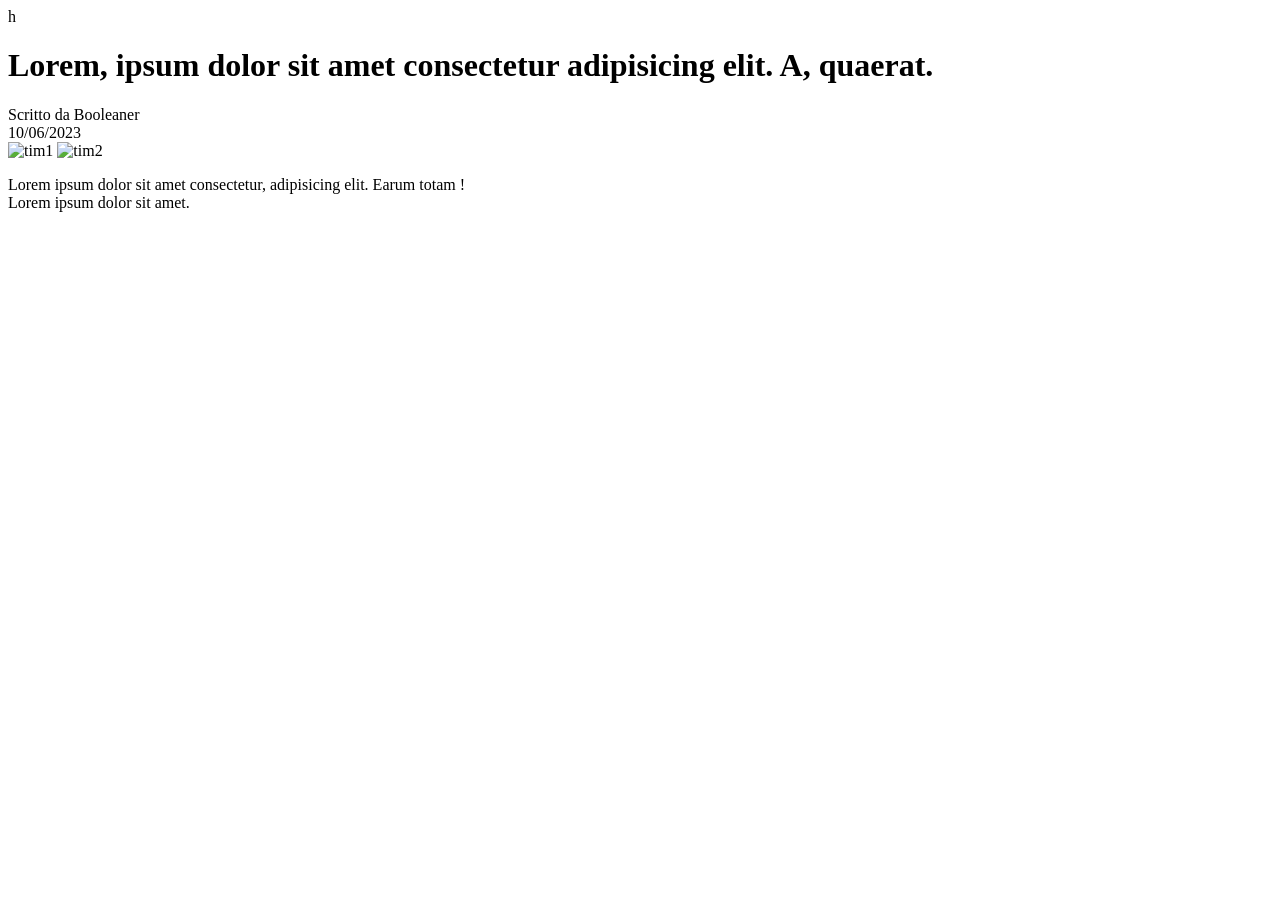
==== index.html @ 483af9f1 "parte iniziale html" ====
<!DOCTYPE html>
<html lang="en">
  <!-- qui parte l'header della pagina -->
<head>
  <link rel="stylesheet" href="style.css">
  <meta charset="UTF-8">
  <meta name="viewport" content="width=device-width, initial-scale=1.0">
  <title>Document</title>
  <header>h</header>
</head>
<!-- qui inizia il corpo centrale della pagina  -->
<body>
  <main>
    <h1>Lorem, ipsum dolor sit amet consectetur adipisicing elit. A, quaerat.</h1>
    <div>
      Scritto da Booleaner
      <br>
      10/06/2023
    </div>
    <img src="img/tim-1.jpg" alt="tim1">
    <img src="img/tim-2.jpg" alt="tim2">
    <p>Lorem ipsum dolor sit amet consectetur, adipisicing elit. Earum totam !
      <br>
      Lorem ipsum dolor sit amet.
    </p>
    

  </main>
  
</body>
</html>
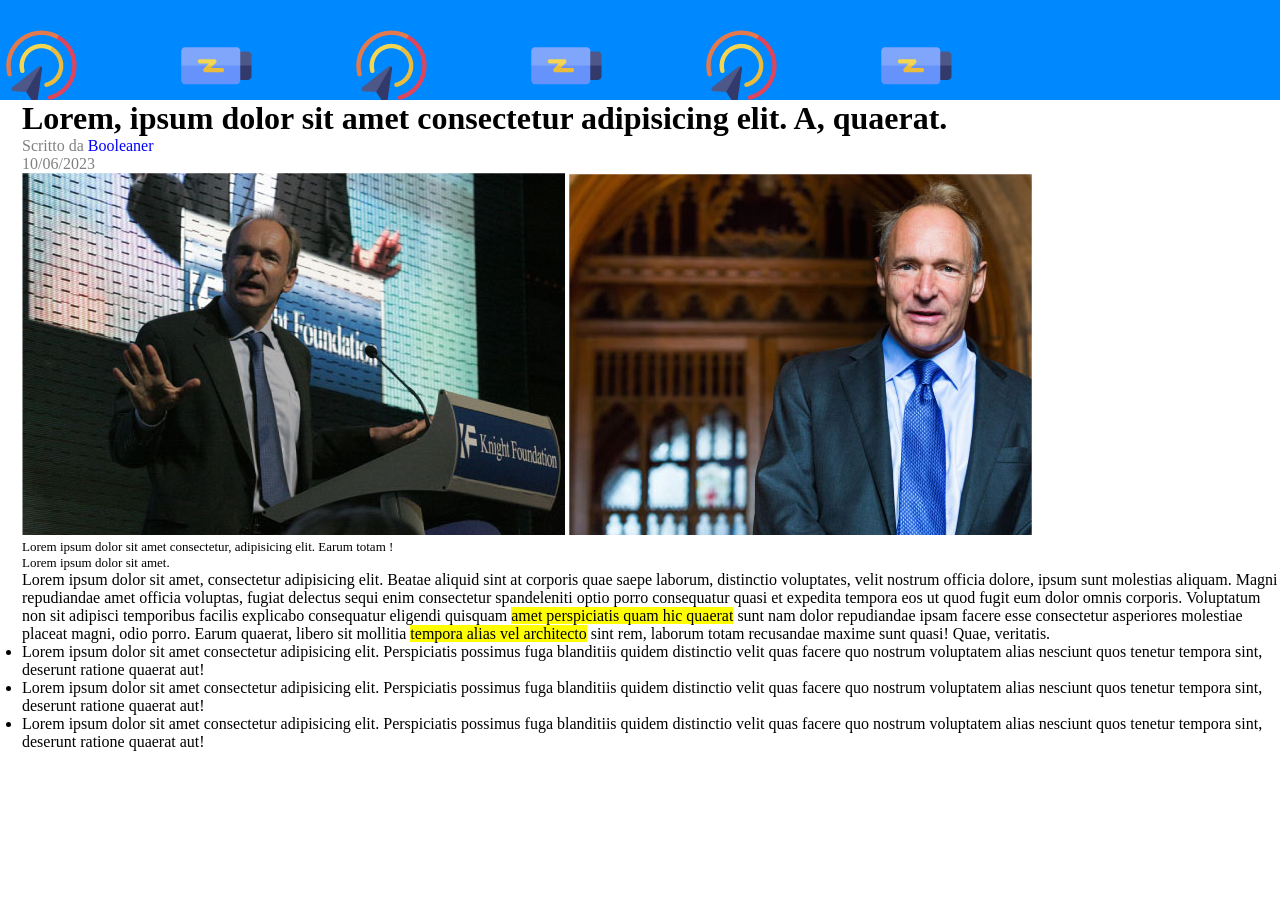
==== commit 1f6baf44: "proseguo" ====
--- a/index.html
+++ b/index.html
@@ -2,28 +2,38 @@
 <html lang="en">
   <!-- qui parte l'header della pagina -->
 <head>
-  <link rel="stylesheet" href="style.css">
+  <link rel="stylesheet" href="css/style.css">
   <meta charset="UTF-8">
   <meta name="viewport" content="width=device-width, initial-scale=1.0">
   <title>Document</title>
-  <header>h</header>
+  <header>
+    <div id="boxhead">
+  </div>
+  </header>
 </head>
 <!-- qui inizia il corpo centrale della pagina  -->
 <body>
-  <main>
+  <main class="container"> 
     <h1>Lorem, ipsum dolor sit amet consectetur adipisicing elit. A, quaerat.</h1>
-    <div>
-      Scritto da Booleaner
+    <div id="divgrigio">
+      Scritto da <span id="boolblu"> Booleaner</span>
       <br>
       10/06/2023
     </div>
     <img src="img/tim-1.jpg" alt="tim1">
     <img src="img/tim-2.jpg" alt="tim2">
-    <p>Lorem ipsum dolor sit amet consectetur, adipisicing elit. Earum totam !
+    <p id="paragrafino">Lorem ipsum dolor sit amet consectetur, adipisicing elit. Earum totam !
       <br>
       Lorem ipsum dolor sit amet.
     </p>
-    
+    <p>Lorem ipsum dolor sit amet, consectetur adipisicing elit. Beatae aliquid sint at corporis quae saepe laborum, distinctio voluptates, velit nostrum officia dolore, ipsum sunt molestias aliquam. Magni repudiandae amet officia voluptas, fugiat delectus sequi enim consectetur spandeleniti optio porro consequatur quasi et expedita tempora eos ut quod fugit eum dolor omnis corporis. Voluptatum non sit adipisci temporibus facilis explicabo consequatur eligendi quisquam <span class="evidenziatore">amet perspiciatis quam hic quaerat</span> sunt nam dolor repudiandae ipsam facere esse consectetur asperiores molestiae placeat magni, odio porro. Earum quaerat, libero sit mollitia <span class="evidenziatore">tempora alias vel architecto</span> sint rem, laborum totam recusandae maxime sunt quasi! Quae, veritatis.</p>
+
+    <!-- qui inizia l'elenco puntato -->
+    <ul>
+      <li>Lorem ipsum dolor sit amet consectetur adipisicing elit. Perspiciatis possimus fuga blanditiis quidem distinctio velit quas facere quo nostrum voluptatem alias nesciunt quos tenetur tempora sint, deserunt ratione quaerat aut!</li>
+      <li>Lorem ipsum dolor sit amet consectetur adipisicing elit. Perspiciatis possimus fuga blanditiis quidem distinctio velit quas facere quo nostrum voluptatem alias nesciunt quos tenetur tempora sint, deserunt ratione quaerat aut!</li>
+      <li>Lorem ipsum dolor sit amet consectetur adipisicing elit. Perspiciatis possimus fuga blanditiis quidem distinctio velit quas facere quo nostrum voluptatem alias nesciunt quos tenetur tempora sint, deserunt ratione quaerat aut!</li>
+    </ul>
 
   </main>
   
--- a/css/style.css
+++ b/css/style.css
@@ -0,0 +1,34 @@
+/* reset iniziale */
+*{
+  margin: 0;
+  padding: 0;
+}
+
+
+/* stili particolari */
+header{background-color: rgb(0, 136, 255); }
+#boxhead {
+  width: 1000px;
+  height: 100px;
+  background-image: url(../img/pattern.png);
+  background-size: 500px 100;
+}
+
+#divgrigio { 
+  color: grey;
+}
+
+#boolblu {
+  color: blue;
+}
+
+#paragrafino {
+  font-size: small;
+}
+
+.evidenziatore {
+  background-color: yellow;
+}
+.container{
+  padding-left: 22px;
+}
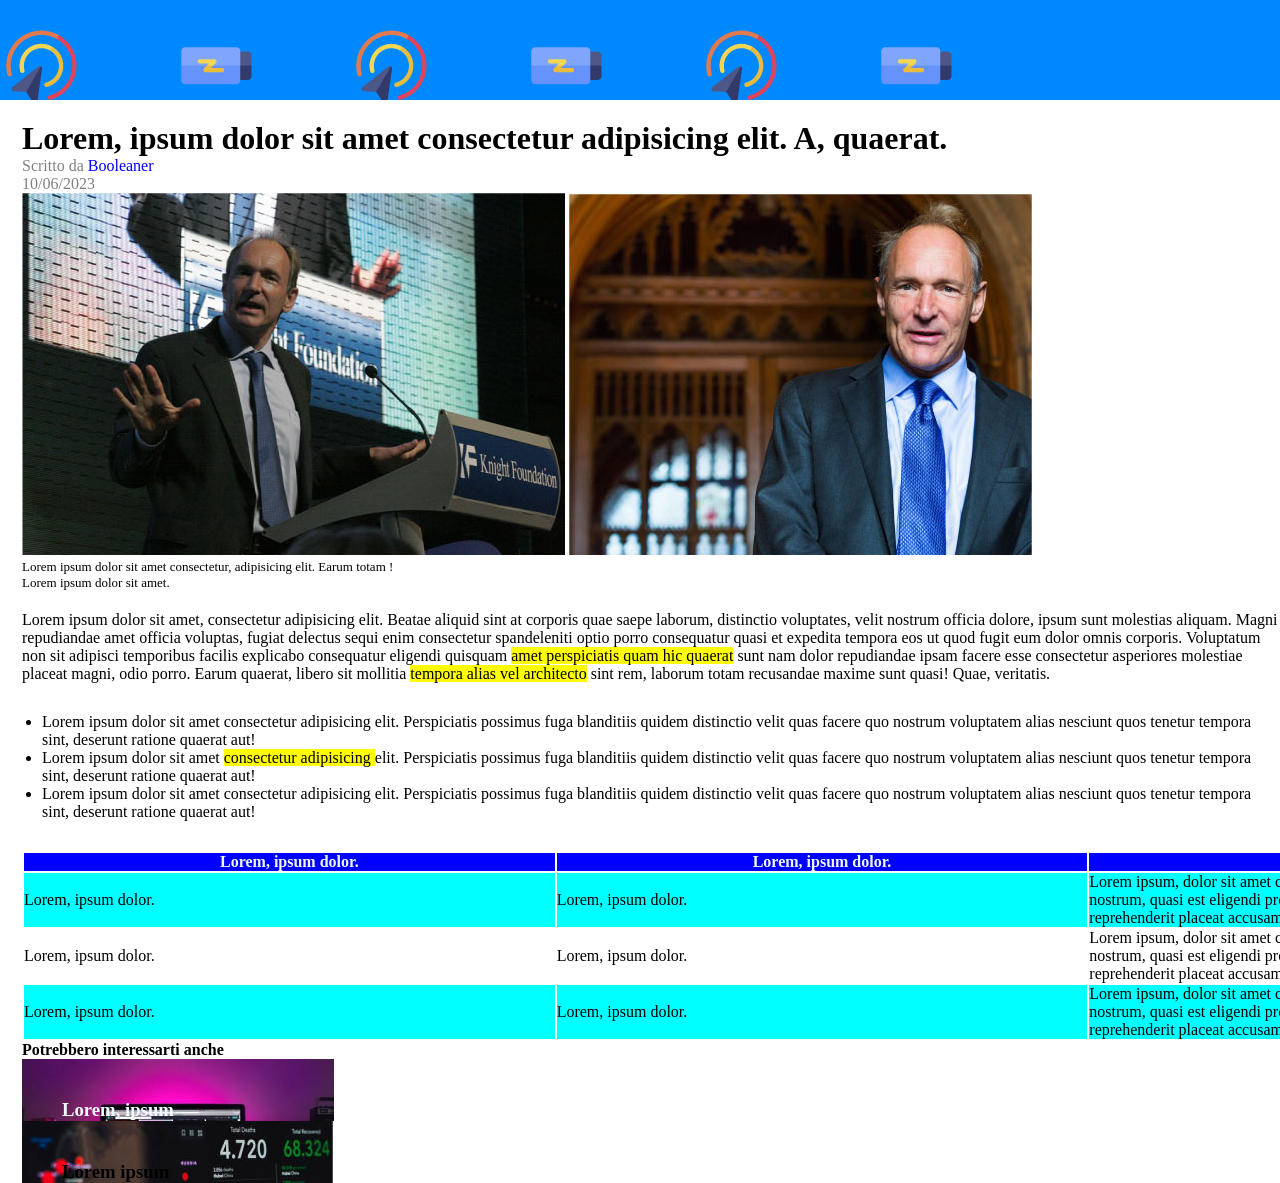
==== commit 1a93eeff: "qualcosa non quadra" ====
--- a/index.html
+++ b/index.html
@@ -26,14 +26,77 @@
       <br>
       Lorem ipsum dolor sit amet.
     </p>
-    <p>Lorem ipsum dolor sit amet, consectetur adipisicing elit. Beatae aliquid sint at corporis quae saepe laborum, distinctio voluptates, velit nostrum officia dolore, ipsum sunt molestias aliquam. Magni repudiandae amet officia voluptas, fugiat delectus sequi enim consectetur spandeleniti optio porro consequatur quasi et expedita tempora eos ut quod fugit eum dolor omnis corporis. Voluptatum non sit adipisci temporibus facilis explicabo consequatur eligendi quisquam <span class="evidenziatore">amet perspiciatis quam hic quaerat</span> sunt nam dolor repudiandae ipsam facere esse consectetur asperiores molestiae placeat magni, odio porro. Earum quaerat, libero sit mollitia <span class="evidenziatore">tempora alias vel architecto</span> sint rem, laborum totam recusandae maxime sunt quasi! Quae, veritatis.</p>
+    <p id="paragrafone">Lorem ipsum dolor sit amet, consectetur adipisicing elit. Beatae aliquid sint at corporis quae saepe laborum, distinctio voluptates, velit nostrum officia dolore, ipsum sunt molestias aliquam. Magni repudiandae amet officia voluptas, fugiat delectus sequi enim consectetur spandeleniti optio porro consequatur quasi et expedita tempora eos ut quod fugit eum dolor omnis corporis. Voluptatum non sit adipisci temporibus facilis explicabo consequatur eligendi quisquam <span class="evidenziatore">amet perspiciatis quam hic quaerat</span> sunt nam dolor repudiandae ipsam facere esse consectetur asperiores molestiae placeat magni, odio porro. Earum quaerat, libero sit mollitia <span class="evidenziatore">tempora alias vel architecto</span> sint rem, laborum totam recusandae maxime sunt quasi! Quae, veritatis.</p>
 
     <!-- qui inizia l'elenco puntato -->
     <ul>
       <li>Lorem ipsum dolor sit amet consectetur adipisicing elit. Perspiciatis possimus fuga blanditiis quidem distinctio velit quas facere quo nostrum voluptatem alias nesciunt quos tenetur tempora sint, deserunt ratione quaerat aut!</li>
-      <li>Lorem ipsum dolor sit amet consectetur adipisicing elit. Perspiciatis possimus fuga blanditiis quidem distinctio velit quas facere quo nostrum voluptatem alias nesciunt quos tenetur tempora sint, deserunt ratione quaerat aut!</li>
+      <li>Lorem ipsum dolor sit amet <span class="evidenziatore">consectetur adipisicing </span>elit. Perspiciatis possimus fuga blanditiis quidem distinctio velit quas facere quo nostrum voluptatem alias nesciunt quos tenetur tempora sint, deserunt ratione quaerat aut!</li>
       <li>Lorem ipsum dolor sit amet consectetur adipisicing elit. Perspiciatis possimus fuga blanditiis quidem distinctio velit quas facere quo nostrum voluptatem alias nesciunt quos tenetur tempora sint, deserunt ratione quaerat aut!</li>
     </ul>
+    <!-- qui finisce l'elenco e inizia la tabella  -->
+    <table>
+      <thead>
+        <tr>
+          <th class="bluetab">
+            <strong>Lorem, ipsum dolor.</strong>
+          </th>
+          <th class="bluetab">
+            <strong>Lorem, ipsum dolor.</strong>
+          </th>
+          <th class="bluetab">
+            <strong>Lorem, ipsum dolor.</strong>
+          </th>
+        </tr>
+      </thead>
+     
+      <tr class="azzurtab">
+        <td>
+          Lorem, ipsum dolor.
+        </td>
+        <td class="azzurtab">
+          Lorem, ipsum dolor.
+        </td>
+        <td class="azzurtab">
+          Lorem ipsum, dolor sit amet consectetur adipisicing elit. Nesciunt deserunt officia nostrum, quasi est eligendi provident nemo fugit laboriosam delectus aliquid dolor reprehenderit placeat accusamus, nisi iste quisquam iure vel.
+        </td>
+      </tr>
+      <tr>
+        <td>
+          Lorem, ipsum dolor.
+        </td>
+        <td>
+          Lorem, ipsum dolor.
+        </td>
+        <td>
+          Lorem ipsum, dolor sit amet consectetur adipisicing elit. Nesciunt deserunt officia nostrum, quasi est eligendi provident nemo fugit laboriosam delectus aliquid dolor reprehenderit placeat accusamus, nisi iste quisquam iure vel.
+        </td>
+      </tr>
+      <tr>
+        <td class="azzurtab">
+          Lorem, ipsum dolor.
+        </td>
+        <td class="azzurtab">
+          Lorem, ipsum dolor.
+        </td>
+        <td class="azzurtab">
+          Lorem ipsum, dolor sit amet consectetur adipisicing elit. Nesciunt deserunt officia nostrum, quasi est eligendi provident nemo fugit laboriosam delectus aliquid dolor reprehenderit placeat accusamus, nisi iste quisquam iure vel.
+        </td>
+      </tr>
+    </table>
+    
+
+    <!-- qui finisce la tabella  -->
+    <div>
+      <h4 id="titolino">Potrebbero interessarti anche</h4>
+      <h3 id="monitor">Lorem, ipsum </h3>
+    </div>
+    <div>
+      <h3 id="grafico">
+        Lorem ipsum
+      </h3>
+      
+    </div>
 
   </main>
   
--- a/css/style.css
+++ b/css/style.css
@@ -13,7 +13,9 @@
   background-image: url(../img/pattern.png);
   background-size: 500px 100;
 }
-
+h1{
+  padding-top: 20px;
+}
 #divgrigio { 
   color: grey;
 }
@@ -31,4 +33,43 @@
 }
 .container{
   padding-left: 22px;
-}+}
+ul {
+  padding-left: 20px;
+  padding-top: 30px;
+}
+#paragrafone {
+  padding-top: 20px;
+}
+table {
+  padding-top: 30px;
+  width: 1600px;px;
+  table-layout: fixed;
+}
+th{
+  color: aliceblue;
+}
+.bluetab {
+  background-color: blue;
+}
+.azzurtab{background-color: aqua;}
+
+.titolino {
+  color: grey;
+padding-top: 20px;
+}
+
+#monitor{
+ color: aliceblue;
+  padding-top: 40px;
+  padding-left: 40px;
+  background-image: url(../img/monitor.jpg);
+  background-repeat: no-repeat;
+}
+
+#grafico {
+   padding-top: 40px;
+   padding-left: 40px;
+   background-image: url(../img/graph.jpg);
+   background-repeat: no-repeat;
+  }
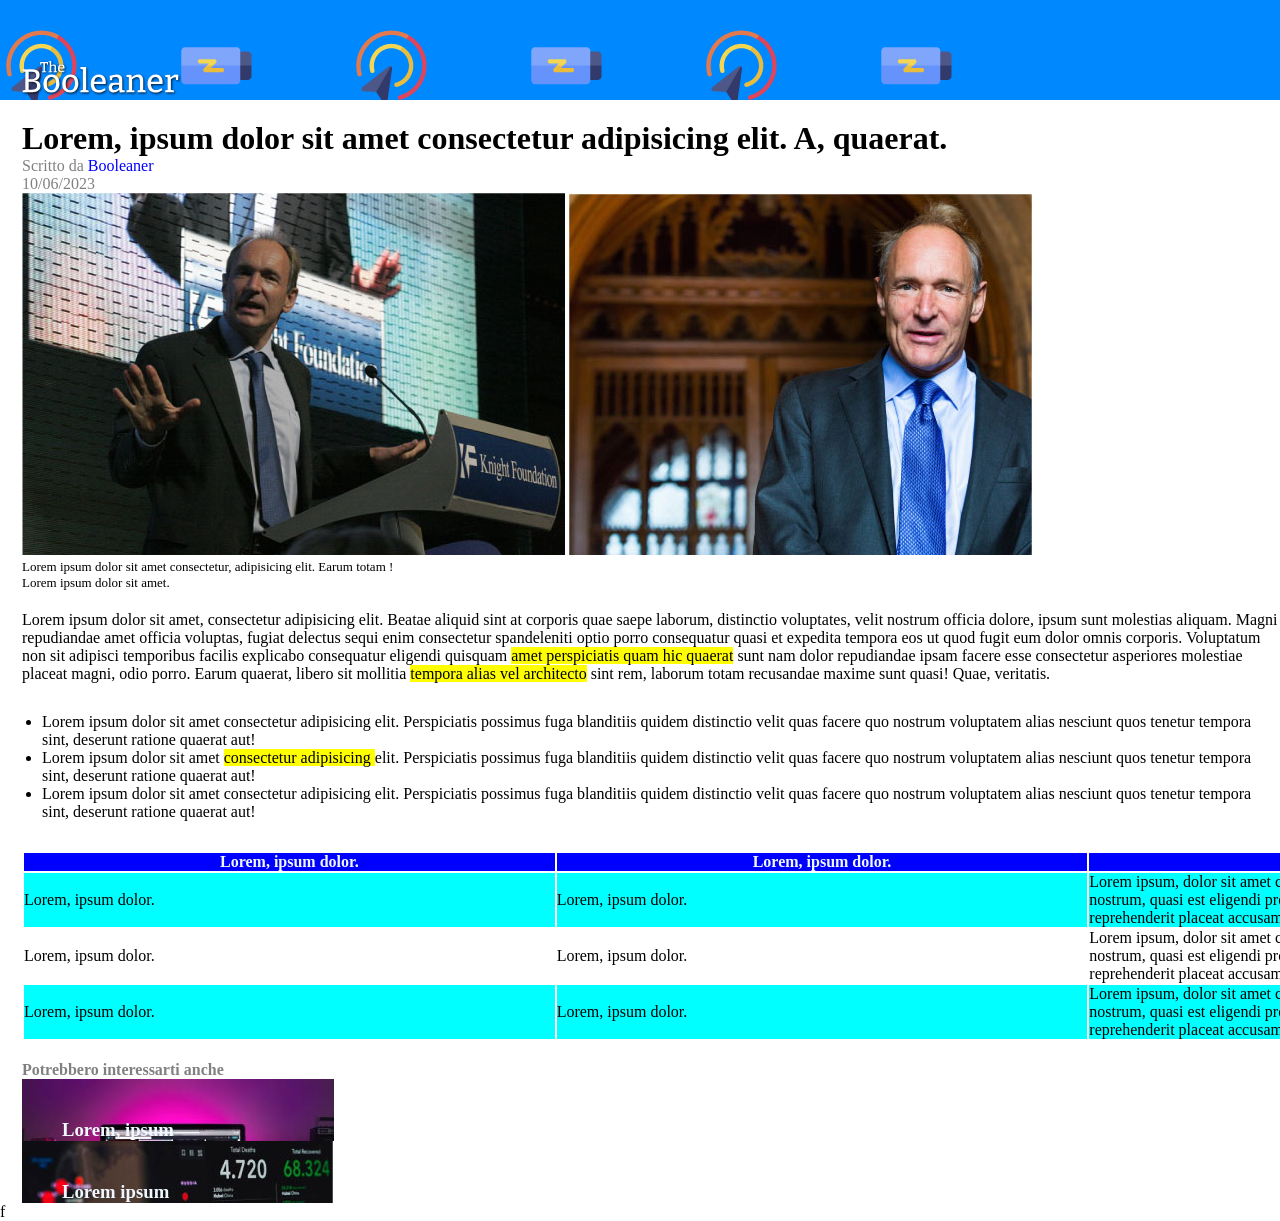
==== commit 21ee9d83: "qualcosa non quadra" ====
--- a/index.html
+++ b/index.html
@@ -8,6 +8,7 @@
   <title>Document</title>
   <header>
     <div id="boxhead">
+      <img id="logo" src="img/logo.svg" alt="logo">
   </div>
   </header>
 </head>
@@ -101,4 +102,7 @@
   </main>
   
 </body>
+<footer>
+  f
+</footer>
 </html>
--- a/css/style.css
+++ b/css/style.css
@@ -12,6 +12,12 @@
   height: 100px;
   background-image: url(../img/pattern.png);
   background-size: 500px 100;
+}
+#logo { 
+  width: 200px;
+  height: 40px;
+  padding-top: 60px;
+
 }
 h1{
   padding-top: 20px;
@@ -54,7 +60,7 @@
 }
 .azzurtab{background-color: aqua;}
 
-.titolino {
+#titolino {
   color: grey;
 padding-top: 20px;
 }
@@ -68,6 +74,7 @@
 }
 
 #grafico {
+  color: aliceblue;
    padding-top: 40px;
    padding-left: 40px;
    background-image: url(../img/graph.jpg);
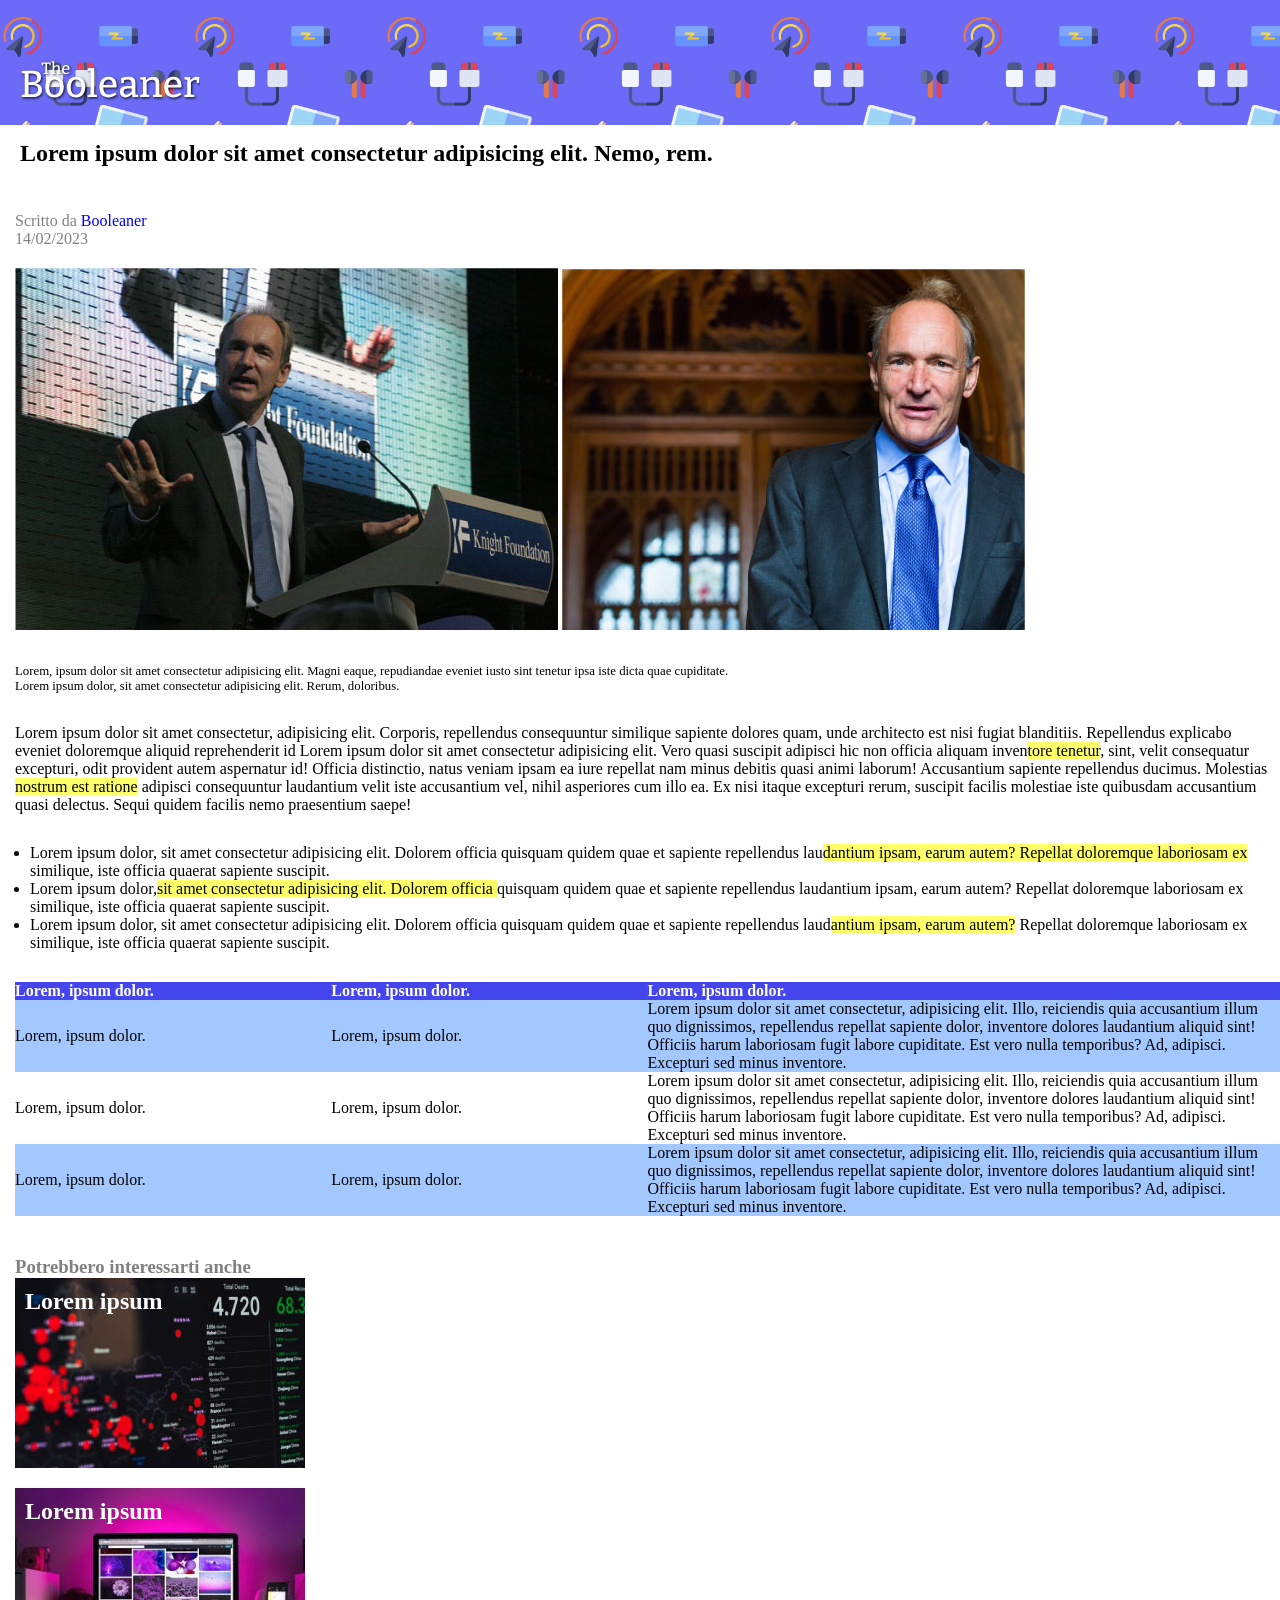
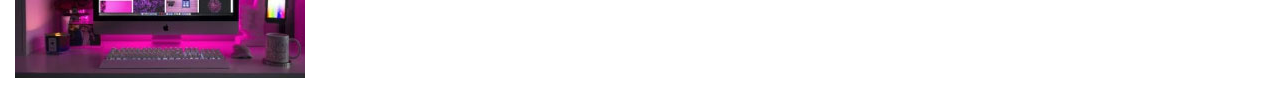
==== commit 386b3627: "[fix] da capo" ====
--- a/index.html
+++ b/index.html
@@ -1,108 +1,94 @@
 <!DOCTYPE html>
 <html lang="en">
-  <!-- qui parte l'header della pagina -->
 <head>
   <link rel="stylesheet" href="css/style.css">
   <meta charset="UTF-8">
   <meta name="viewport" content="width=device-width, initial-scale=1.0">
-  <title>Document</title>
+  <title>Booleaner</title>
+</head>
+<body>
+ 
   <header>
-    <div id="boxhead">
-      <img id="logo" src="img/logo.svg" alt="logo">
-  </div>
+<img src="img/logo.svg" alt="">
   </header>
-</head>
-<!-- qui inizia il corpo centrale della pagina  -->
-<body>
-  <main class="container"> 
-    <h1>Lorem, ipsum dolor sit amet consectetur adipisicing elit. A, quaerat.</h1>
-    <div id="divgrigio">
-      Scritto da <span id="boolblu"> Booleaner</span>
-      <br>
-      10/06/2023
-    </div>
-    <img src="img/tim-1.jpg" alt="tim1">
-    <img src="img/tim-2.jpg" alt="tim2">
-    <p id="paragrafino">Lorem ipsum dolor sit amet consectetur, adipisicing elit. Earum totam !
-      <br>
-      Lorem ipsum dolor sit amet.
-    </p>
-    <p id="paragrafone">Lorem ipsum dolor sit amet, consectetur adipisicing elit. Beatae aliquid sint at corporis quae saepe laborum, distinctio voluptates, velit nostrum officia dolore, ipsum sunt molestias aliquam. Magni repudiandae amet officia voluptas, fugiat delectus sequi enim consectetur spandeleniti optio porro consequatur quasi et expedita tempora eos ut quod fugit eum dolor omnis corporis. Voluptatum non sit adipisci temporibus facilis explicabo consequatur eligendi quisquam <span class="evidenziatore">amet perspiciatis quam hic quaerat</span> sunt nam dolor repudiandae ipsam facere esse consectetur asperiores molestiae placeat magni, odio porro. Earum quaerat, libero sit mollitia <span class="evidenziatore">tempora alias vel architecto</span> sint rem, laborum totam recusandae maxime sunt quasi! Quae, veritatis.</p>
+  <main>
+    <section>
+      <h1>Lorem ipsum dolor sit amet consectetur adipisicing elit. Nemo, rem.</h1>
+      <p class="grey-text">
+        Scritto da <span class="blue-text">Booleaner</span>
+        <br>
+        14/02/2023
+      </p>
+      <div>
+        <img class="tim-img" src="img/tim-1.jpg" alt="">
+        <img class="tim2-img" src="img/tim-2.jpg" alt="">
+        <p class="dida">Lorem, ipsum dolor sit amet consectetur adipisicing elit. Magni eaque, repudiandae eveniet iusto sint tenetur ipsa iste dicta quae cupiditate.
+          <br>
+          Lorem ipsum dolor, sit amet consectetur adipisicing elit. Rerum, doloribus.
+        </p>
+      </div>
+    </section>
 
-    <!-- qui inizia l'elenco puntato -->
-    <ul>
-      <li>Lorem ipsum dolor sit amet consectetur adipisicing elit. Perspiciatis possimus fuga blanditiis quidem distinctio velit quas facere quo nostrum voluptatem alias nesciunt quos tenetur tempora sint, deserunt ratione quaerat aut!</li>
-      <li>Lorem ipsum dolor sit amet <span class="evidenziatore">consectetur adipisicing </span>elit. Perspiciatis possimus fuga blanditiis quidem distinctio velit quas facere quo nostrum voluptatem alias nesciunt quos tenetur tempora sint, deserunt ratione quaerat aut!</li>
-      <li>Lorem ipsum dolor sit amet consectetur adipisicing elit. Perspiciatis possimus fuga blanditiis quidem distinctio velit quas facere quo nostrum voluptatem alias nesciunt quos tenetur tempora sint, deserunt ratione quaerat aut!</li>
-    </ul>
-    <!-- qui finisce l'elenco e inizia la tabella  -->
-    <table>
-      <thead>
-        <tr>
-          <th class="bluetab">
-            <strong>Lorem, ipsum dolor.</strong>
-          </th>
-          <th class="bluetab">
-            <strong>Lorem, ipsum dolor.</strong>
-          </th>
-          <th class="bluetab">
-            <strong>Lorem, ipsum dolor.</strong>
-          </th>
-        </tr>
-      </thead>
-     
-      <tr class="azzurtab">
-        <td>
-          Lorem, ipsum dolor.
-        </td>
-        <td class="azzurtab">
-          Lorem, ipsum dolor.
-        </td>
-        <td class="azzurtab">
-          Lorem ipsum, dolor sit amet consectetur adipisicing elit. Nesciunt deserunt officia nostrum, quasi est eligendi provident nemo fugit laboriosam delectus aliquid dolor reprehenderit placeat accusamus, nisi iste quisquam iure vel.
-        </td>
-      </tr>
-      <tr>
-        <td>
-          Lorem, ipsum dolor.
-        </td>
-        <td>
-          Lorem, ipsum dolor.
-        </td>
-        <td>
-          Lorem ipsum, dolor sit amet consectetur adipisicing elit. Nesciunt deserunt officia nostrum, quasi est eligendi provident nemo fugit laboriosam delectus aliquid dolor reprehenderit placeat accusamus, nisi iste quisquam iure vel.
-        </td>
-      </tr>
-      <tr>
-        <td class="azzurtab">
-          Lorem, ipsum dolor.
-        </td>
-        <td class="azzurtab">
-          Lorem, ipsum dolor.
-        </td>
-        <td class="azzurtab">
-          Lorem ipsum, dolor sit amet consectetur adipisicing elit. Nesciunt deserunt officia nostrum, quasi est eligendi provident nemo fugit laboriosam delectus aliquid dolor reprehenderit placeat accusamus, nisi iste quisquam iure vel.
-        </td>
-      </tr>
-    </table>
-    
 
-    <!-- qui finisce la tabella  -->
-    <div>
-      <h4 id="titolino">Potrebbero interessarti anche</h4>
-      <h3 id="monitor">Lorem, ipsum </h3>
-    </div>
-    <div>
-      <h3 id="grafico">
-        Lorem ipsum
-      </h3>
-      
-    </div>
 
+    <section>
+       <p>
+        Lorem ipsum dolor sit amet consectetur, adipisicing elit. Corporis, repellendus consequuntur similique sapiente dolores quam, unde architecto est nisi fugiat blanditiis. Repellendus explicabo eveniet doloremque aliquid reprehenderit id Lorem ipsum dolor sit amet consectetur adipisicing elit. Vero quasi suscipit adipisci hic non officia aliquam inven<span class="evidenziato">tore tenetur</span>, sint, velit consequatur excepturi, odit provident autem aspernatur id! Officia distinctio, natus veniam ipsam ea iure repellat nam minus debitis quasi animi laborum! Accusantium sapiente repellendus ducimus. Molestias <span class="evidenziato">nostrum est ratione</span> adipisci consequuntur laudantium velit iste accusantium vel, nihil asperiores cum illo ea. Ex nisi itaque excepturi rerum, suscipit facilis molestiae iste quibusdam accusantium quasi delectus. Sequi quidem facilis nemo praesentium saepe!
+       </p>
+
+      <div>
+        <ul>
+          <li>
+            Lorem ipsum dolor, sit amet consectetur adipisicing elit. Dolorem officia quisquam quidem quae et sapiente repellendus lau<span class="evidenziato">dantium ipsam, earum autem? Repellat doloremque laboriosam ex
+            </span>similique, iste officia quaerat sapiente suscipit.
+          </li>
+          <li>
+            Lorem ipsum dolor,<span class="evidenziato">sit amet consectetur adipisicing elit. Dolorem officia </span> quisquam quidem quae et sapiente repellendus laudantium ipsam, earum autem? Repellat doloremque laboriosam ex similique, iste officia quaerat sapiente suscipit.
+          </li>
+          <li>
+            Lorem ipsum dolor, sit amet consectetur adipisicing elit. Dolorem officia quisquam quidem quae et sapiente repellendus laud<span class="evidenziato">antium ipsam, earum autem?</span> Repellat doloremque laboriosam ex similique, iste officia quaerat sapiente suscipit.
+          </li>
+        </ul>
+      </div>
+
+      <table>
+        <thead>
+          <th>Lorem, ipsum dolor.</th>
+          <th>Lorem, ipsum dolor.</th>
+          <th class="txt">Lorem, ipsum dolor.</th>
+        </thead>
+
+        <tbody>
+          <tr class="odd">
+            <td>Lorem, ipsum dolor.</td>
+            <td>Lorem, ipsum dolor.</td>
+            <td>Lorem ipsum dolor sit amet consectetur, adipisicing elit. Illo, reiciendis quia accusantium illum quo dignissimos, repellendus repellat sapiente dolor, inventore dolores laudantium aliquid sint! Officiis harum laboriosam fugit labore cupiditate. Est vero nulla temporibus? Ad, adipisci. Excepturi sed minus inventore.</td>
+          </tr>
+          <tr>
+            <td>Lorem, ipsum dolor.</td>
+            <td>Lorem, ipsum dolor.</td>
+            <td>Lorem ipsum dolor sit amet consectetur, adipisicing elit. Illo, reiciendis quia accusantium illum quo dignissimos, repellendus repellat sapiente dolor, inventore dolores laudantium aliquid sint! Officiis harum laboriosam fugit labore cupiditate. Est vero nulla temporibus? Ad, adipisci. Excepturi sed minus inventore.</td>
+          </tr>
+          <tr class="odd">
+            <td>Lorem, ipsum dolor.</td>
+            <td>Lorem, ipsum dolor.</td>
+            <td>Lorem ipsum dolor sit amet consectetur, adipisicing elit. Illo, reiciendis quia accusantium illum quo dignissimos, repellendus repellat sapiente dolor, inventore dolores laudantium aliquid sint! Officiis harum laboriosam fugit labore cupiditate. Est vero nulla temporibus? Ad, adipisci. Excepturi sed minus inventore.</td>
+          </tr>
+          
+
+        </tbody>
+      </table>
+    </section>
   </main>
-  
+
+  <footer>
+    <h3 class="grey-text">Potrebbero interessarti anche</h3>
+ <div class="foot-img1">
+  <h2>Lorem ipsum</h2>
+ </div>
+ <div class="foot-img2">
+  <h2>Lorem ipsum</h2>
+ </div>
+  </footer>
 </body>
-<footer>
-  f
-</footer>
 </html>
--- a/css/style.css
+++ b/css/style.css
@@ -2,81 +2,110 @@
 *{
   margin: 0;
   padding: 0;
+  box-sizing: border-box;
 }
 
-
-/* stili particolari */
-header{background-color: rgb(0, 136, 255); }
-#boxhead {
-  width: 1000px;
-  height: 100px;
-  background-image: url(../img/pattern.png);
-  background-size: 500px 100;
-}
-#logo { 
-  width: 200px;
-  height: 40px;
-  padding-top: 60px;
-
-}
-h1{
-  padding-top: 20px;
-}
-#divgrigio { 
-  color: grey;
+header{
+  width: 100%;
+  height: 125px;
+  background-color: rgb(107, 107, 247);
+   background-image: url(../img/pattern.png);
+   background-size: 30%;
 }
 
-#boolblu {
+.debug{
+  border: 1px solid black;
+}
+
+.grey-text{
+  color: grey;
+  padding-left: 15px;
+}
+
+.blue-text{
   color: blue;
 }
 
-#paragrafino {
-  font-size: small;
+p{
+  padding-left: 15px;
+  padding-top: 30px;
 }
 
-.evidenziatore {
-  background-color: yellow;
+/* stili particolari */
+
+header img{
+  width: 200px;
+  padding-top: 60px;
+  padding-left: 20px;
 }
-.container{
-  padding-left: 22px;
+
+h1{
+  padding: 15px 20px;
 }
-ul {
-  padding-left: 20px;
-  padding-top: 30px;
+h2{
+  padding: 10px;
 }
-#paragrafone {
+.tim-img{
+  padding-left: 15px;
   padding-top: 20px;
 }
-table {
-  padding-top: 30px;
-  width: 1600px;px;
-  table-layout: fixed;
-}
-th{
-  color: aliceblue;
-}
-.bluetab {
-  background-color: blue;
-}
-.azzurtab{background-color: aqua;}
 
-#titolino {
-  color: grey;
-padding-top: 20px;
+.tim2-img{
+  padding-top: 20px;
 }
 
-#monitor{
- color: aliceblue;
-  padding-top: 40px;
-  padding-left: 40px;
-  background-image: url(../img/monitor.jpg);
-  background-repeat: no-repeat;
+.dida{
+  font-size: 0.8rem;
+  padding-left: 15px;
 }
 
-#grafico {
-  color: aliceblue;
-   padding-top: 40px;
-   padding-left: 40px;
-   background-image: url(../img/graph.jpg);
-   background-repeat: no-repeat;
-  }+.evidenziato{
+  background-color: rgb(255, 255, 105);
+}
+
+ul{
+  margin: 30px 30px;
+
+}
+
+table{
+  margin-left: 15px;
+  margin-top: 30px;
+  text-align: left;
+  border-collapse: collapse;
+}
+
+thead{
+  background-color: rgb(69, 69, 238);
+  color: white;
+}
+
+.odd{
+  background-color: rgb(163, 200, 255);
+}
+
+.txt{
+  width: 50%;
+}
+
+h3{
+  padding-top: 40px;
+}
+
+.foot-img1{
+  color: white;
+  margin-left: 15px;
+  background-image: url(../img/graph.jpg);
+  width: 290px;
+  height: 190px;
+  margin-bottom: 20px;
+}
+
+.foot-img2{
+  color: white;
+  margin-left: 15px;
+  margin-bottom: 20px;
+  background-image: url(../img/monitor.jpg);
+  width: 290px;
+  height: 190px;
+}
